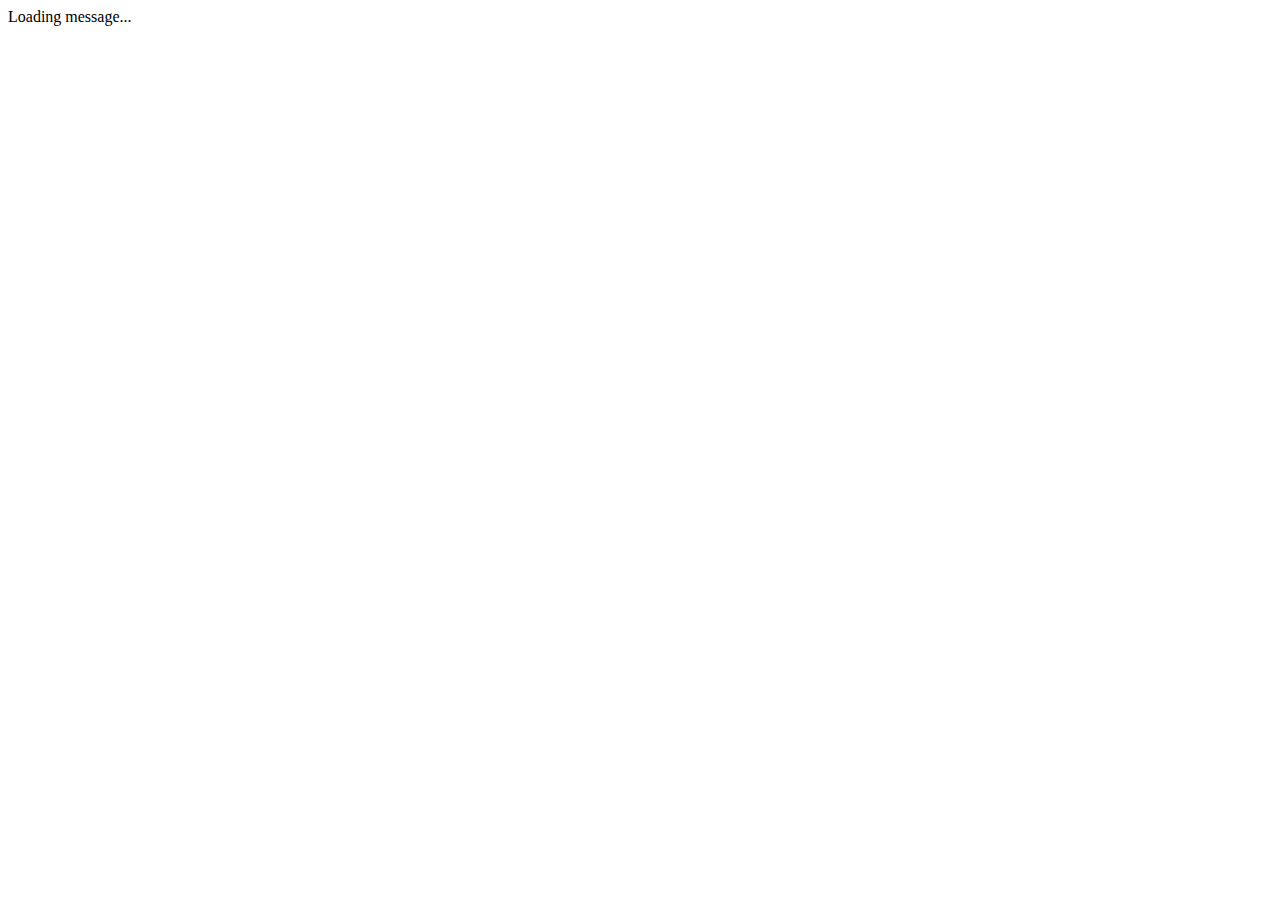
==== index.html @ 79dfeb90 "Initial commit" ====
<!DOCTYPE html>
<html>
<head>
    <title>UNOPS Geocoder</title>

    <script type="text/javascript" src="lib/krush/krush.js"></script>
    <script type="text/javascript" src="lib/jquery/jquery-1.9.1.min.js"></script>

    <script>
        // Define the application to run and the namespace name for the loader and the start class to be loaded properly...
        // TODO: Read from url to get application
        var application = 'workspace',
            appNameSpace = application.charAt(0).toUpperCase() + application.slice(1);

        // Start the application when dom is ready
        $(document).ready(function() {
            // Set the loader settings
            K.core.util.Loader.configure({
                caching: false,
                // Working on util so only cache bust that... (just an example for now, batch and closure compilation will be implemented later)
                paths: [{
                    prefix: appNameSpace,
                    path: 'apps/'
                }]
            });

            K.create(appNameSpace + '.Start');
        });
    </script>
</head>
<body>
Loading message...
</body>
</html>
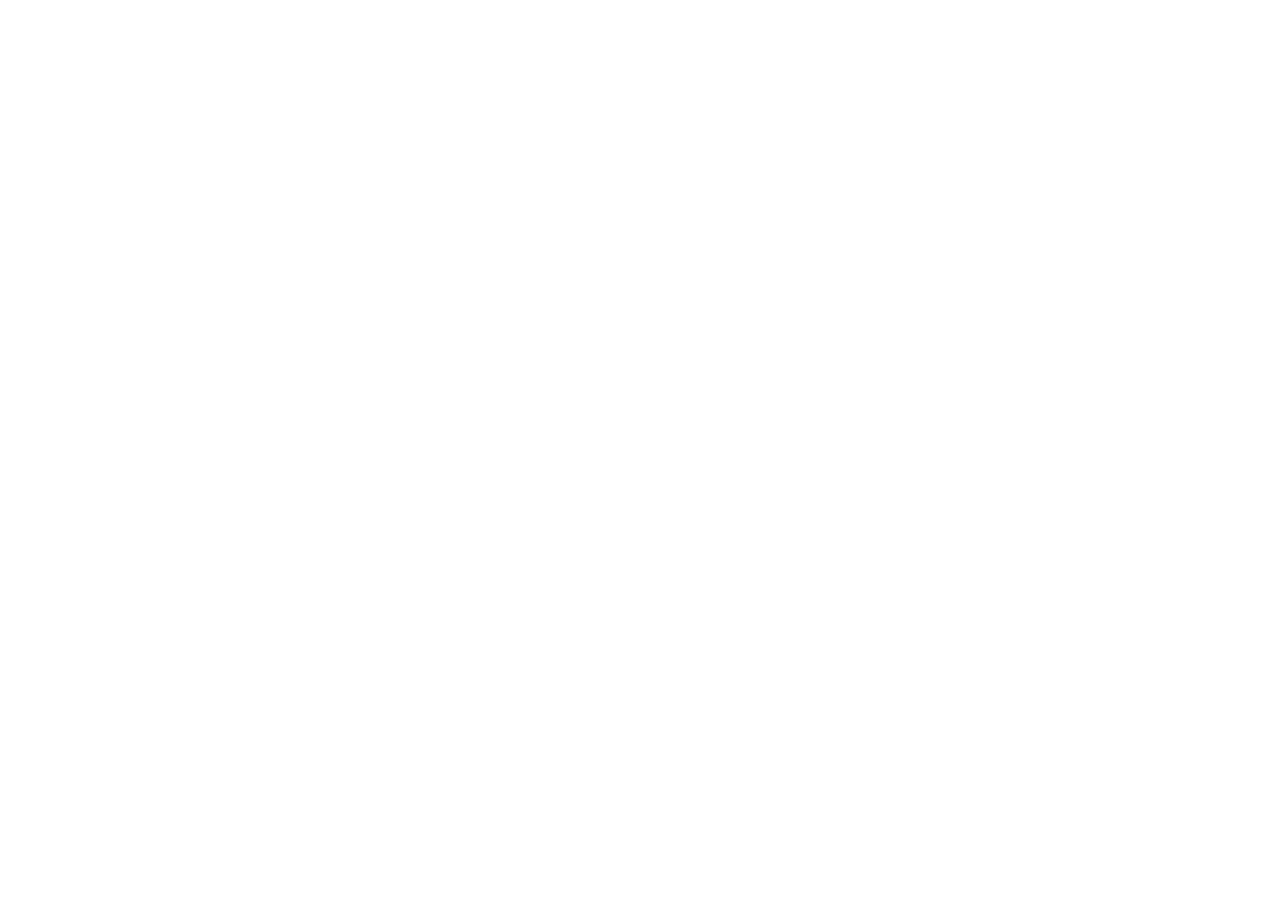
==== commit e1a6ccb2: "Markers to the generic map Added markers for the google maps plugin" ====
--- a/index.html
+++ b/index.html
@@ -3,13 +3,17 @@
 <head>
     <title>UNOPS Geocoder</title>
 
+    <link type="text/css" rel="stylesheet" href="resources/style.css">
+
     <script type="text/javascript" src="lib/krush/krush.js"></script>
     <script type="text/javascript" src="lib/jquery/jquery-1.9.1.min.js"></script>
+
+    <script src="https://maps.googleapis.com/maps/api/js?v=3.exp&sensor=false"></script>
 
     <script>
         // Define the application to run and the namespace name for the loader and the start class to be loaded properly...
         // TODO: Read from url to get application
-        var application = 'workspace',
+        var application = 'map',
             appNameSpace = application.charAt(0).toUpperCase() + application.slice(1);
 
         // Start the application when dom is ready
@@ -21,6 +25,9 @@
                 paths: [{
                     prefix: appNameSpace,
                     path: 'apps/'
+                }, {
+                    prefix: 'Common',
+                    path: ''
                 }]
             });
 
@@ -29,6 +36,7 @@
     </script>
 </head>
 <body>
-Loading message...
+<div id="loader">Loading message...</div>
+<div id="app"></div>
 </body>
 </html>--- a/resources/style.css
+++ b/resources/style.css
@@ -0,0 +1,5 @@
+html, body {
+    font-family: verdana, arial;
+    padding: 0;
+    margin: 0;
+}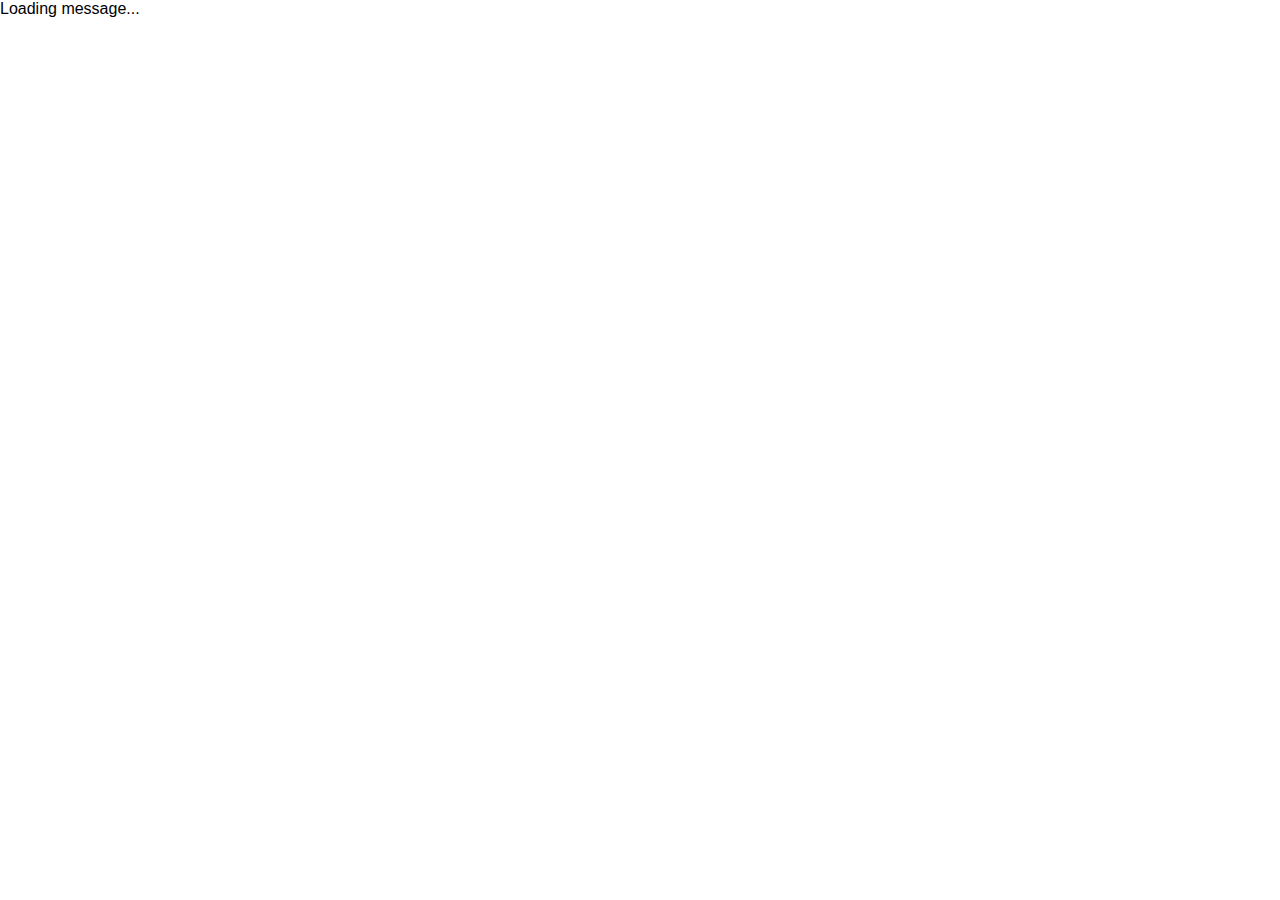
==== commit 57d3d1b8: "Added simple template class to use for the markers popups Added some test json Added autoFitBounds t" ====
--- a/index.html
+++ b/index.html
@@ -32,6 +32,8 @@
             });
 
             K.create(appNameSpace + '.Start');
+
+            $('#loader').hide();
         });
     </script>
 </head>
